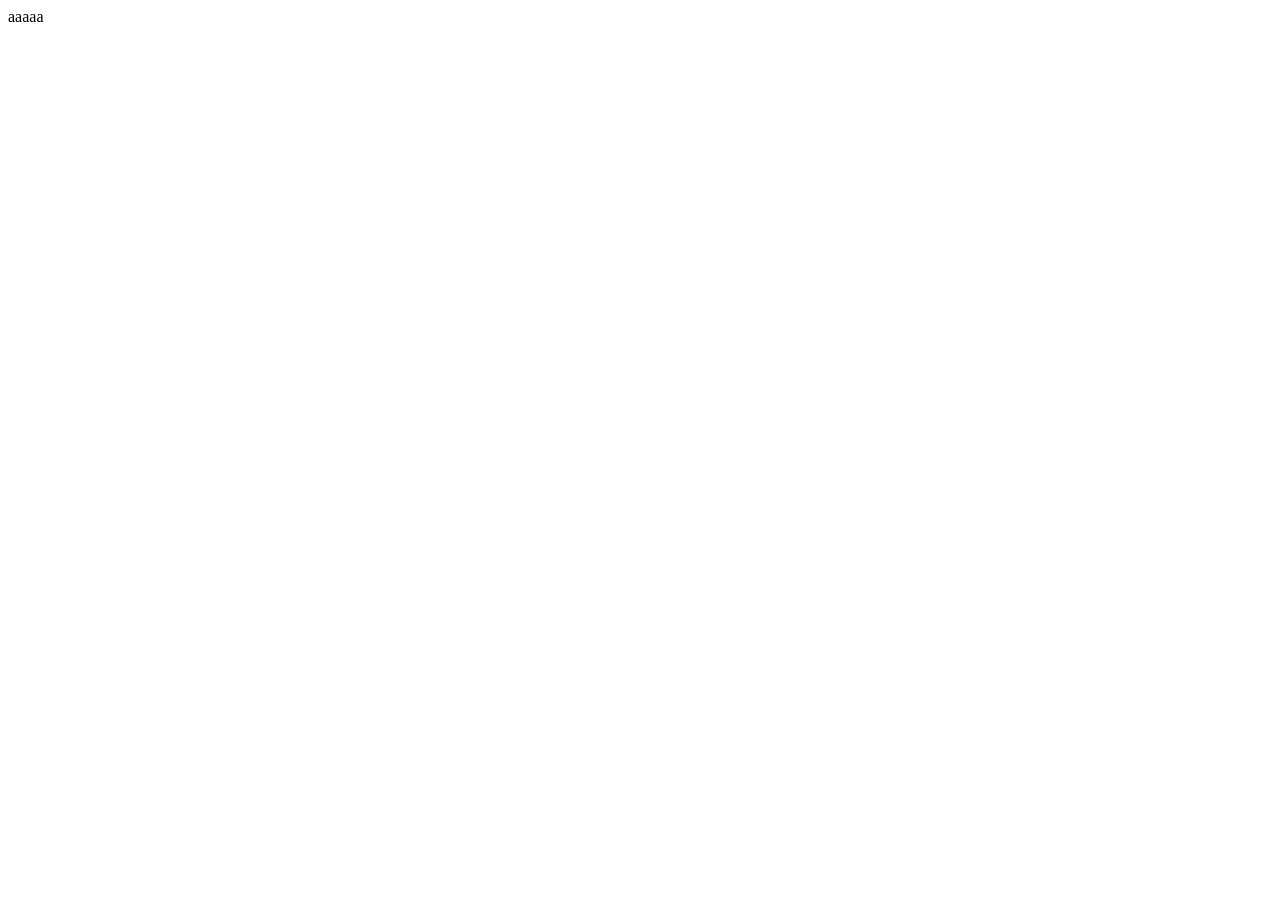
==== index1.html @ e92198e2 "Create index1.html" ====
<!DOCTYPE html>
<html lang="ja">
<head>
    <meta charset="UTF-8">
    <meta name="viewport" content="width=device-width, initial-scale=1.0">
    <title>路面点検</title>
</head>
<body>
    <div>aaaaa</div>
</body>
</html>
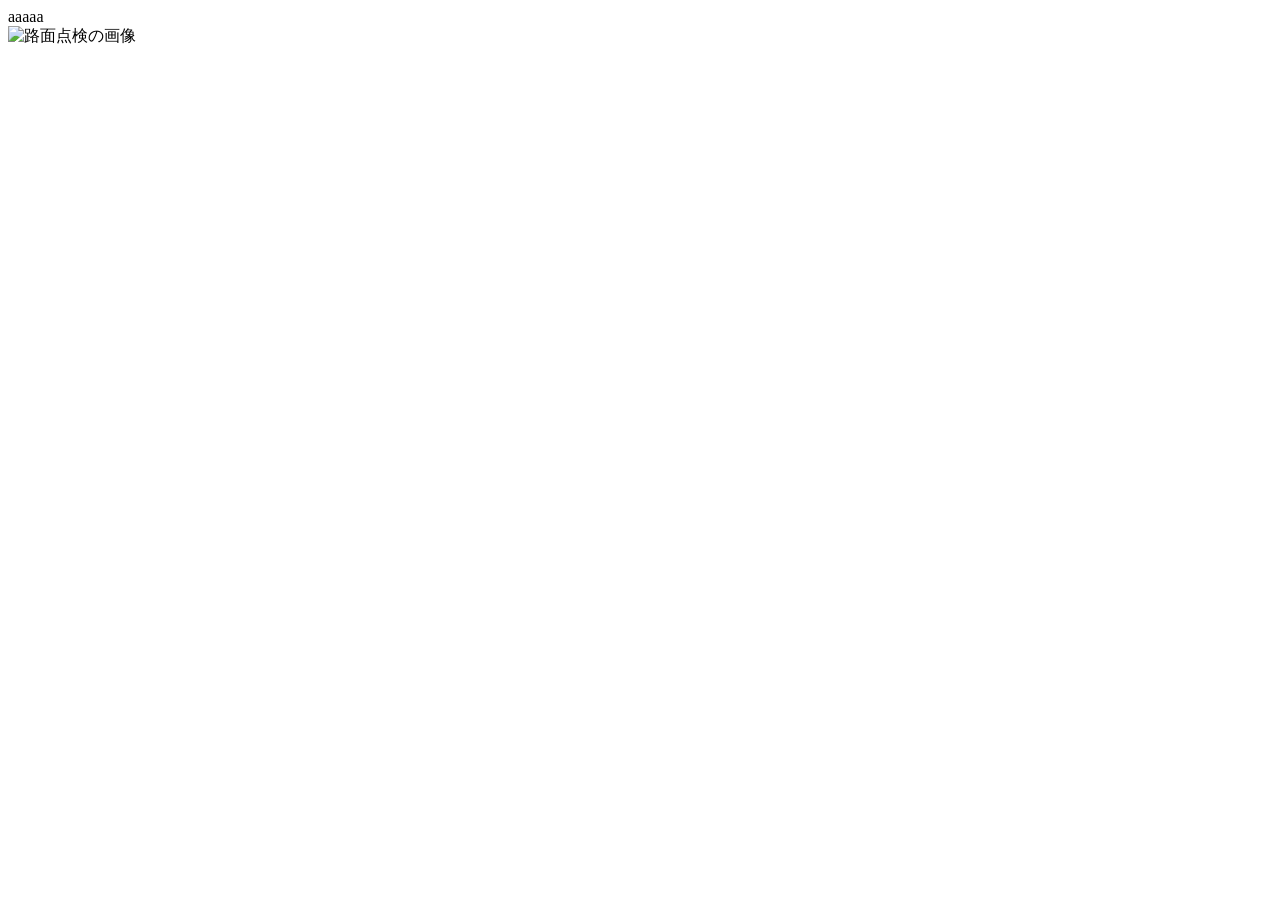
==== commit 26bcb7c6: "Update index1.html" ====
--- a/index1.html
+++ b/index1.html
@@ -7,5 +7,6 @@
 </head>
 <body>
     <div>aaaaa</div>
+    <img src="denshi-seikyo-text (2)" alt="路面点検の画像">       
 </body>
 </html>
